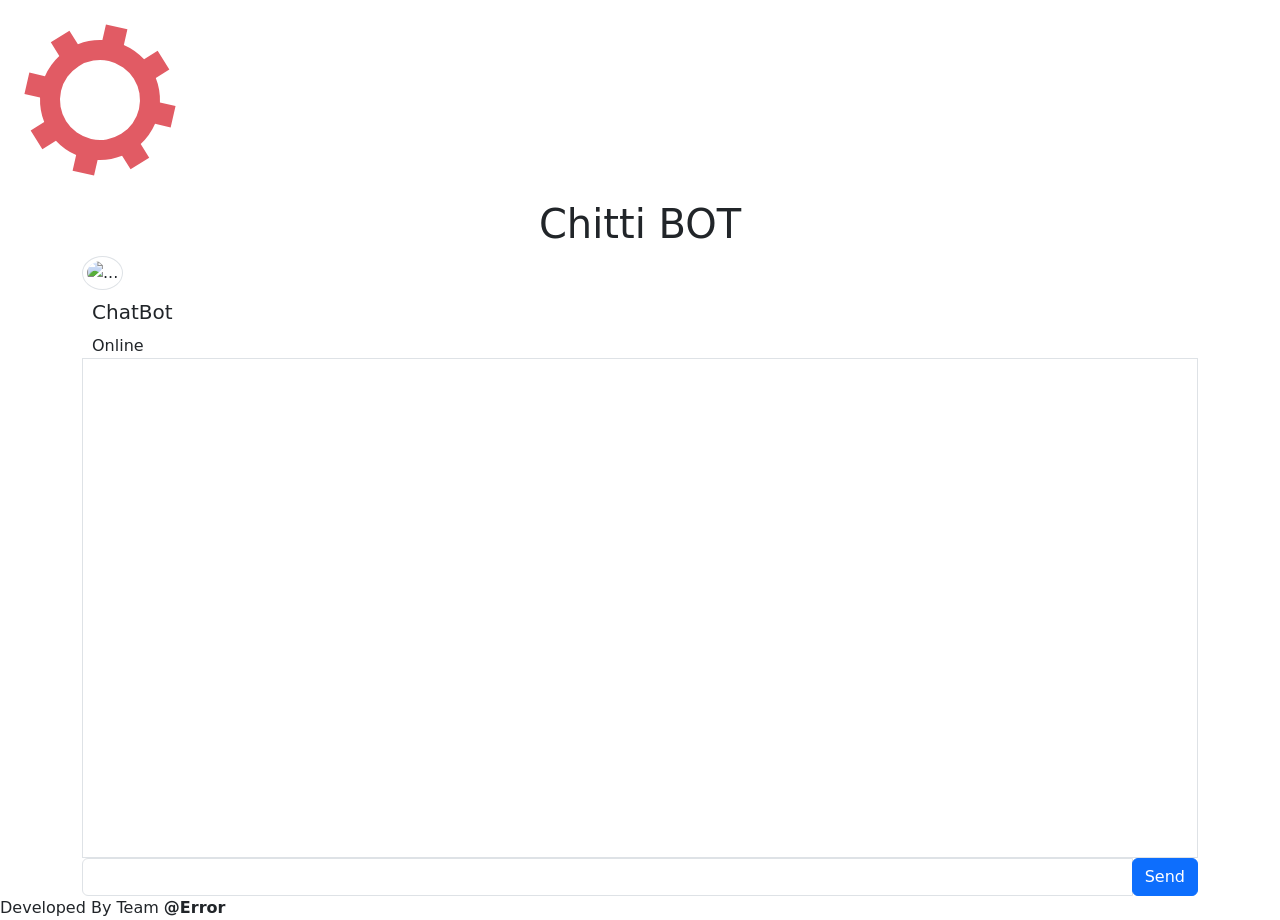
==== sohan.html @ acfcb622 "Add files via upload" ====
<!DOCTYPE html>
<html lang="en">
<head>
    <link rel="shortcut icon"  href="https://pics.craiyon.com/2023-06-08/8f12f7763653463289268bdca7185690.webp">
    <link rel="stylesheet" href="css/style.css">
    <meta charset="UTF-8">
    <meta name="viewport" content="width=device-width, initial-scale=1.0">
    <title>ChatBOT</title>
    <link href="https://cdn.jsdelivr.net/npm/bootstrap@5.3.3/dist/css/bootstrap.min.css" rel="stylesheet" integrity="sha384-QWTKZyjpPEjISv5WaRU9OFeRpok6YctnYmDr5pNlyT2bRjXh0JMhjY6hW+ALEwIH" crossorigin="anonymous">
</head>
<body >
    <!-- loading  -->
  <div id="loader">
    <img src="load.gif" alt="">
  </div>


  
    <div class="container">
        <h1 class="text-center">Chitti BOT</h1>
        <div class="media">
            <img src="https://pics.craiyon.com/2023-06-08/8f12f7763653463289268bdca7185690.webp" alt="..." class="rounded-circle float-left img-thumbnail" width="75px">
            <div class="media-body">
                <h5 style="margin:10px;">ChatBot</h5>
                <span style="margin-left:10px;">Online</span>
            </div>

        </div>

        <!-- messages container -->
        <div id="chatContainer" class="container border overflow-auto" style="height: 500px;">
<!-- chatbot message design -->
            <!-- <div class="w-50 float-left shadow-sm" style="margin: 10px;padding: 5px;background-color: #F5F5F5;">
                <span>BOT:</span>
            <span style="margin-top: 10px; padding: 10px;">How are you?</span>
            </div> -->
            
<!-- user message design -->
            <!-- <div class="w-50  shadow-sm" style="margin: 10px;padding:5px;background-color:cornflowerblue;color: white;">
                <span>You:</span>
                <span style="margin-top: 10px; padding: 10px">Great</span>
            </div> -->



        </div>

        <!-- button container -->
         <div class="input-group">
            <input type="text"  id="textbox" class="form-control">
            <div class="input-group-append">
                <button id="sendBtn" type="button" class="btn  btn-primary">Send</button>

            </div>
         </div>





    </div>

<footer>Developed By Team <strong>@Error</strong></footer>


<!-- bootstrap links -->
<script src="https://cdn.jsdelivr.net/npm/bootstrap@5.3.3/dist/js/bootstrap.bundle.min.js" integrity="sha384-YvpcrYf0tY3lHB60NNkmXc5s9fDVZLESaAA55NDzOxhy9GkcIdslK1eN7N6jIeHz" crossorigin="anonymous"></script>


<!-- js source  -->
    <script src="js/sohan.js">



    </script>
</body>
</html>
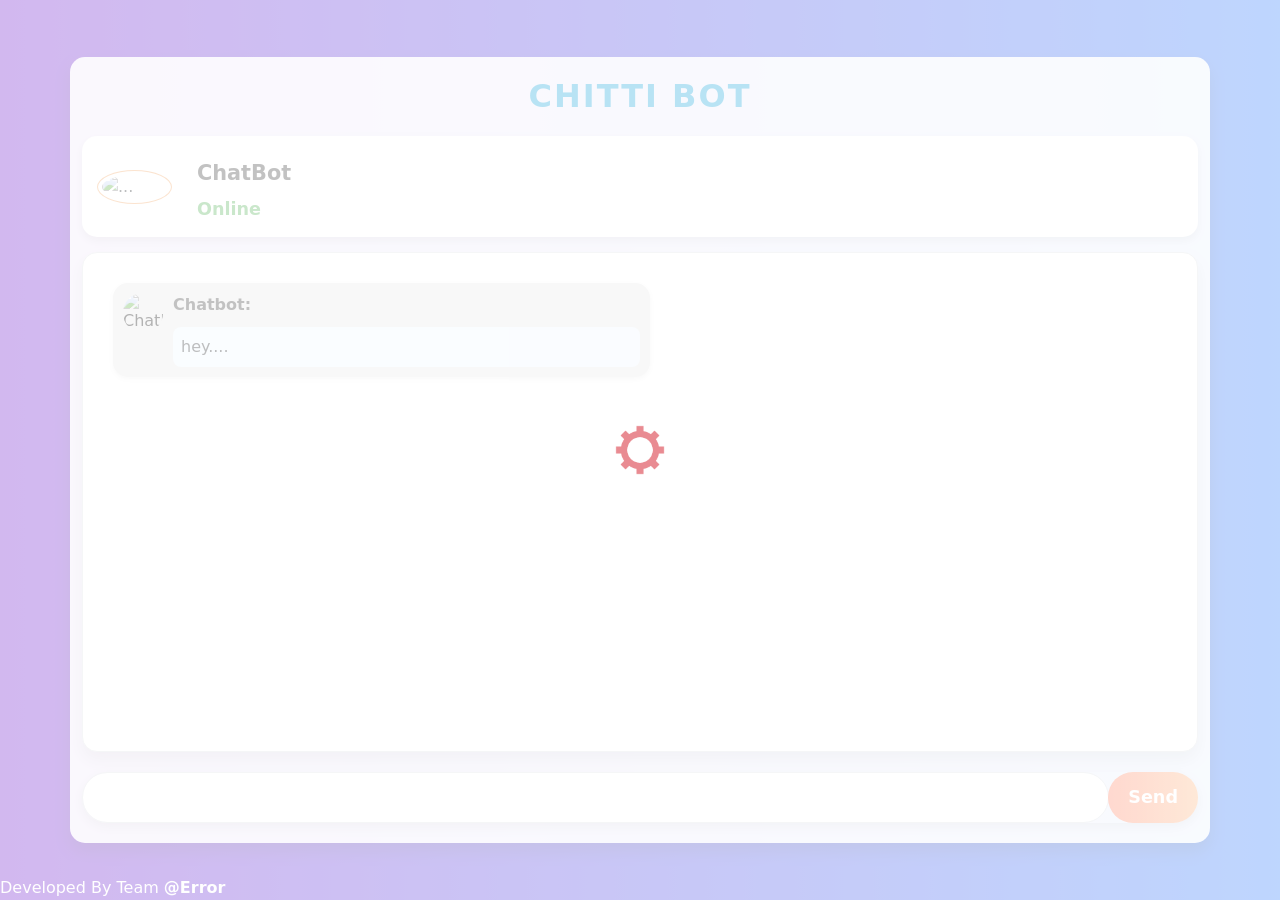
==== commit 9f752309: "sohan.html" ====
--- a/sohan.html
+++ b/sohan.html
@@ -2,7 +2,7 @@
 <html lang="en">
 <head>
     <link rel="shortcut icon"  href="https://pics.craiyon.com/2023-06-08/8f12f7763653463289268bdca7185690.webp">
-    <link rel="stylesheet" href="css/style.css">
+    <link rel="stylesheet" href="style.css">
     <meta charset="UTF-8">
     <meta name="viewport" content="width=device-width, initial-scale=1.0">
     <title>ChatBOT</title>
@@ -68,10 +68,10 @@
 
 
 <!-- js source  -->
-    <script src="js/sohan.js">
+    <script src="sohan.js">
 
 
 
     </script>
 </body>
-</html>+</html>
--- a/style.css
+++ b/style.css
@@ -0,0 +1,148 @@
+body {
+    background: linear-gradient(to right, #6a11cb, #2575fc);
+    font-family: 'Segoe UI', Tahoma, Geneva, Verdana, sans-serif;
+    color: #fff;
+    display: flex;
+    flex-direction: column;
+    justify-content: center;
+    align-items: center;
+    height: 100vh;
+    position: relative;
+}
+
+.container {
+    max-width: 900px;
+    padding-top: 20px;
+    background-color: rgba(255, 255, 255, 0.9);
+    border-radius: 15px;
+    padding: 20px;
+    box-shadow: 0 8px 16px rgba(0, 0, 0, 0.2);
+}
+
+.text-center {
+    font-size: 2rem;
+    font-weight: bold;
+    color:rgb(17, 161, 218);
+    margin-bottom: 20px;
+    letter-spacing: 2px;
+    text-transform: uppercase;
+
+    
+}
+
+.media {
+    background: #ffffff;
+    border-radius: 15px;
+    padding: 15px;
+    margin-bottom: 15px;
+    box-shadow: 0 4px 8px rgba(0, 0, 0, 0.1);
+    display: flex;
+    align-items: center;
+}
+
+.media img {
+    border: 1px solid sandybrown;
+    border-radius: 50%;
+    transition: transform 0.3s ease-in-out;
+}
+
+.media img:hover {
+    transform: scale(1.1);
+}
+
+.media-body {
+    margin-left: 15px;
+}
+
+.media-body h5 {
+    font-size: 1.3rem;
+    font-weight: bold;
+    color: #333;
+    margin-bottom: 5px;
+}
+
+.media-body span {
+    font-size: 1.1rem;
+    color: #4caf50;
+    font-weight: 600;
+}
+
+#chatContainer {
+    background: #ffffff;
+    padding: 20px;
+    border-radius: 15px;
+    box-shadow: 0 8px 16px rgba(0, 0, 0, 0.1);
+    height: 350px;
+    overflow-y: auto;
+    margin-bottom: 20px;
+
+}
+
+.w-50 {
+    padding: 10px;
+    border-radius: 15px;
+    margin-bottom: 10px;
+
+    
+}
+
+.input-group {
+    margin-top: 20px;
+    border-radius: 30px;
+    box-shadow: 0 4px 12px rgba(0, 0, 0, 0.1);
+}
+
+#textbox {
+    border-radius: 25px;
+    padding-left: 20px;
+    font-size: 1.1rem;
+}
+
+#sendBtn {
+    border-radius: 25px;
+    background: linear-gradient(90deg, #ff7e5f, #feb47b);
+    border: none;
+    color: white;
+    font-size: 1.1rem;
+    padding: 12px 20px;
+    transition: background 0.3s ease;
+    font-weight: bold;
+}
+
+#sendBtn:hover {
+    background: linear-gradient(90deg, #feb47b, #ff7e5f);
+    cursor: pointer;
+}
+
+#sendBtn:active {
+    background: linear-gradient(90deg, #ff7e5f, #feb47b);
+    box-shadow: 0 8px 16px rgba(0, 0, 0, 0.2);
+}
+
+footer{
+    position: absolute;
+    left: 0;
+    bottom: 0;
+    color: white;
+}
+
+
+
+#loader{
+    background-color: white;
+    position: absolute;
+    z-index: 100;
+    height: 100%;
+    width: 100%;
+    display: flex;
+    justify-content: center;
+    align-items: center;
+    opacity: 0.7;
+   
+}
+
+#loader img{
+    width:5%;
+   border-radius: 50%;
+   
+}
